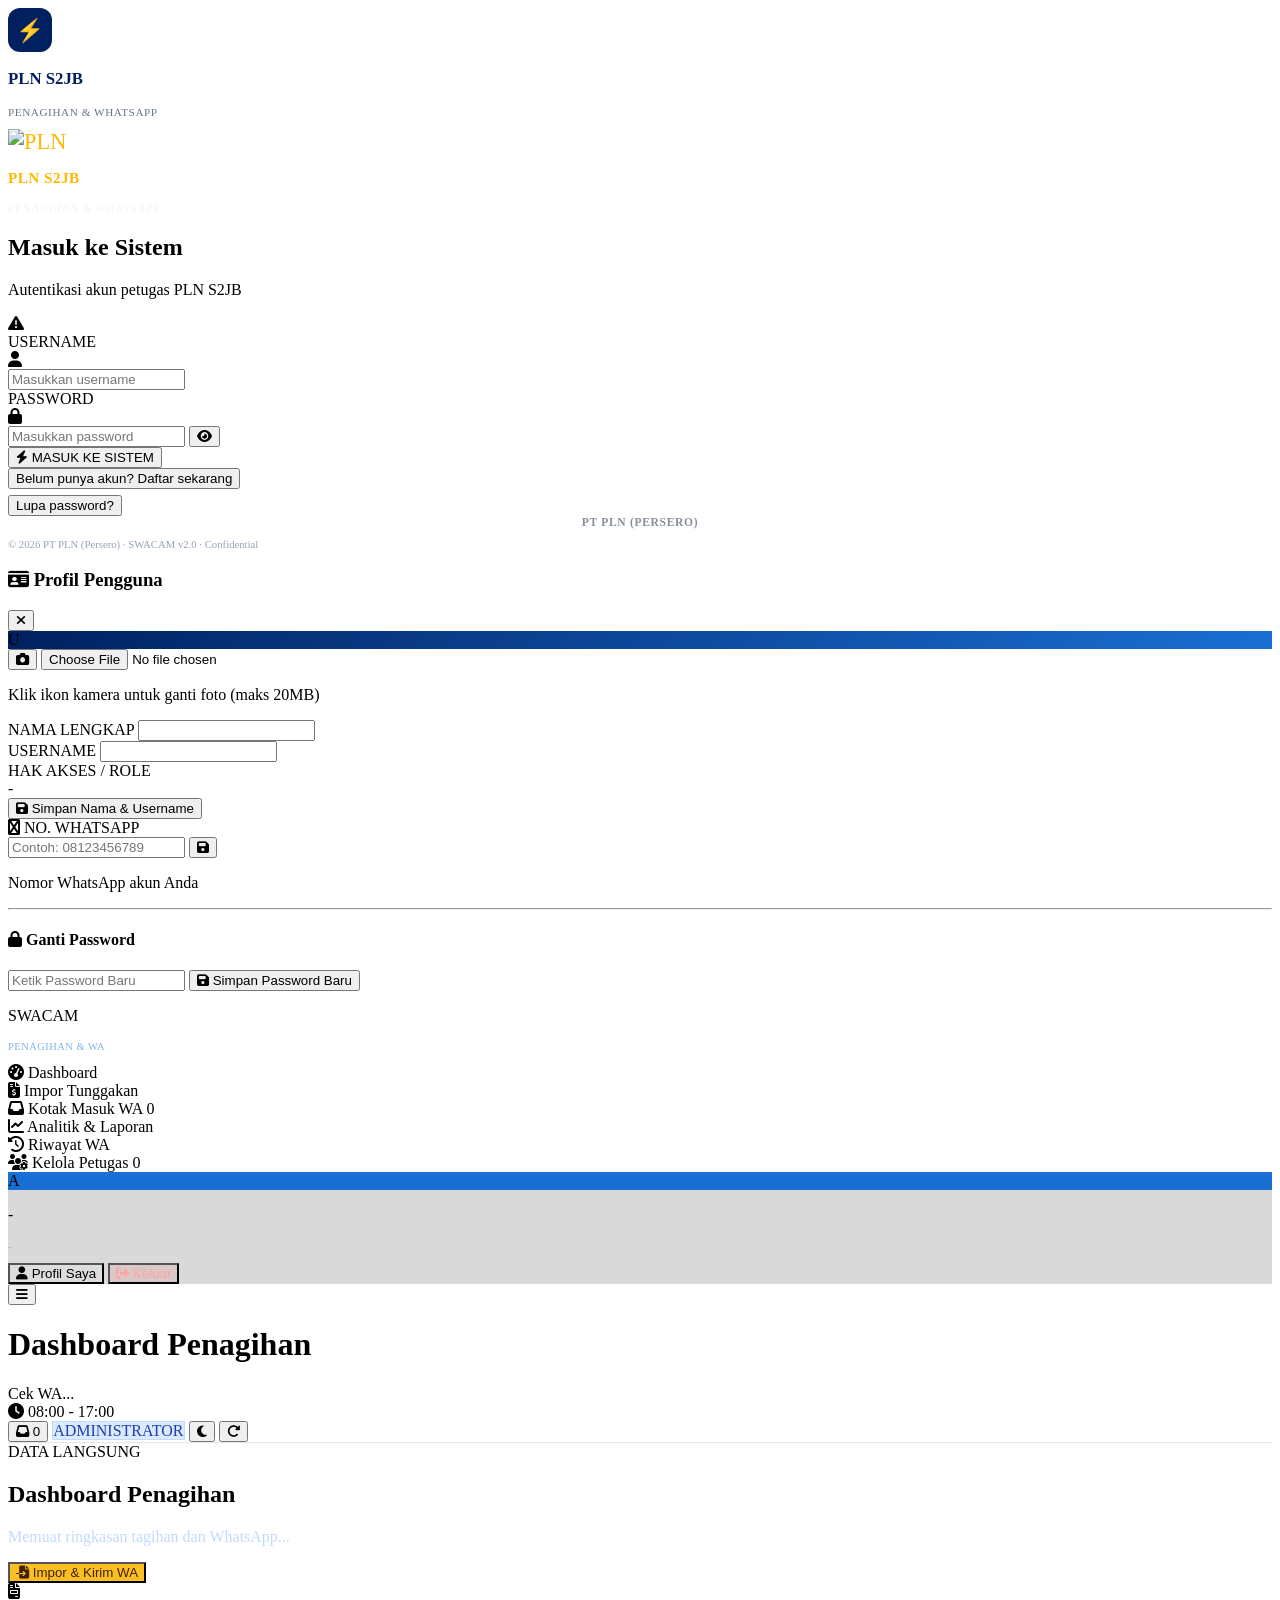
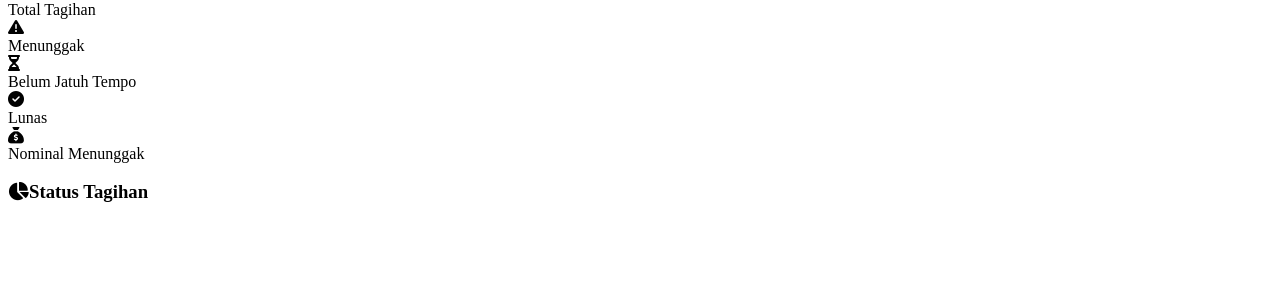
==== swacam-penagihan/static/index.html @ 761231ee "Add files via upload" ====
<!DOCTYPE html>
<html lang="id">
<head>
<meta charset="UTF-8">

<meta name="viewport" content="width=device-width, initial-scale=1.0">
<link href="https://fonts.googleapis.com/css2?family=Plus+Jakarta+Sans:wght@400;500;600;700;800&display=swap" rel="stylesheet">
<title>PLN S2JB - Penagihan &amp; WhatsApp</title>
<link rel="manifest" href="/static/manifest.json">
<meta name="theme-color" content="#05256a">
<meta name="apple-mobile-web-app-capable" content="yes">
<meta name="apple-mobile-web-app-status-bar-style" content="black-translucent">
<meta name="apple-mobile-web-app-title" content="S2JB Tagih">
<link rel="apple-touch-icon" href="/static/logo-pln.png">
<script src="https://cdn.tailwindcss.com"></script>
<link rel="stylesheet" href="https://cdnjs.cloudflare.com/ajax/libs/font-awesome/6.5.0/css/all.min.css">
<script src="https://cdn.jsdelivr.net/npm/chart.js"></script>
<link rel="stylesheet" href="/static/style.css?v=1791529002">
</head>
<body>

<style id="fast-auth-hide"></style>
<script>
  if (localStorage.getItem('swacam_token') || location.hash.startsWith('#sso=')) {
      document.getElementById('fast-auth-hide').innerHTML = '#login-modal { display: none !important; }';
  }
</script>


<!-- LOGIN MODAL (fullscreen) -->
<div id="login-modal">
  <div class="auth-wrap">

      <!-- Mobile logo -->
      <div class="flex md:hidden items-center gap-3 mb-8 justify-center">
        <div style="width:44px;height:44px;border-radius:12px;background:#002060;display:flex;align-items:center;justify-content:center;">
          <span style="font-size:1.4rem;">&#9889;</span>
        </div>
        <div>
          <p style="color:#002060;font-weight:800;font-size:1.05rem;">PLN S2JB</p>
          <p style="color:#64748b;font-size:.7rem;text-transform:uppercase;letter-spacing:.05em;">Penagihan &amp; WhatsApp</p>
        </div>
      </div>

      <!-- Form Card -->
      <div class="auth-card">

        <!-- PLN Watermark background (behind content) -->
        <div class="auth-watermark">
          <img src="/static/logo-pln.png" alt="" style="height:180px;filter:grayscale(1);" onerror="this.style.display='none'">
        </div>

        <!-- Header stripe (PLN navy + logo) -->
        <div class="auth-header">
          <div class="auth-logo-box">
            <img src="/static/logo-pln.png" alt="PLN" style="height:28px;" onerror="this.innerHTML='&#9889;';this.style.color='#FFB800';this.style.fontSize='1.4rem';">
          </div>
          <div>
            <p style="color:#FFB800;font-weight:800;font-size:.95rem;letter-spacing:.03em;line-height:1.1;">PLN S2JB</p>
            <p style="color:rgba(232, 231, 241, 0.5);font-size:.68rem;text-transform:uppercase;letter-spacing:.08em;">Penagihan &amp; WhatsApp </p>
          </div>
        </div>

        <!-- Form body: LOGIN -->
        <div id="login-body" class="auth-body">
        <h2 class="auth-title">Masuk ke Sistem</h2>
        <p class="auth-sub">Autentikasi akun petugas PLN S2JB</p>

        <div id="login-err" class="hidden err-box">
          <i class="fa fa-triangle-exclamation"></i>
          <span id="login-err-text"></span>
        </div>

        <div class="field">
          <label class="field-label">USERNAME</label>
          <div class="field-wrap">
            <div class="field-icon"><i class="fa fa-user"></i></div>
            <input id="lu" class="field-input" type="text" placeholder="Masukkan username"
              onkeydown="if(event.key==='Enter')document.getElementById('lp').focus()">
          </div>
        </div>

        <div class="field last">
          <label class="field-label">PASSWORD</label>
          <div class="field-wrap">
            <div class="field-icon"><i class="fa fa-lock"></i></div>
            <input id="lp" class="field-input has-eye" type="password" placeholder="Masukkan password"
              onkeydown="if(event.key==='Enter')doLogin()">
            <button type="button" class="eye-btn"
              onclick="const i=document.getElementById('lp');i.type=i.type==='password'?'text':'password';this.querySelector('i').className=i.type==='password'?'fa fa-eye':'fa fa-eye-slash';">
              <i class="fa fa-eye"></i>
            </button>
          </div>
        </div>

        <button onclick="doLogin()" id="login-btn" class="auth-btn">
          <i class="fa fa-bolt"></i>
          <span>MASUK KE SISTEM</span>
        </button>

        <div class="auth-link-wrap">
          <button type="button" onclick="toggleRegisterForm()" class="auth-link">Belum punya akun? Daftar sekarang</button>
          <div style="margin-top:6px;">
            <button type="button" onclick="toggleForgotForm()" class="auth-link muted">Lupa password?</button>
          </div>
        </div>
        </div><!-- /login-body -->

        <!-- Form body: FORGOT PASSWORD (Hidden) -->
        <div id="forgot-body" class="auth-body" style="display:none;">
          <h2 class="auth-title">Lupa Password</h2>
          <p class="auth-sub">Masukkan username &amp; nama lengkap sesuai akun Anda. Admin akan meninjau dan mereset password Anda.</p>

          <div id="forgot-err" class="hidden err-box">
            <i class="fa fa-triangle-exclamation"></i>
            <span id="forgot-err-text"></span>
          </div>

          <div class="field">
            <label class="field-label">USERNAME</label>
            <div class="field-wrap">
              <div class="field-icon"><i class="fa fa-user"></i></div>
              <input id="fp-user" class="field-input" type="text" placeholder="Masukkan username Anda">
            </div>
          </div>
          <div class="field last">
            <label class="field-label">NAMA LENGKAP</label>
            <div class="field-wrap">
              <div class="field-icon"><i class="fa fa-id-card"></i></div>
              <input id="fp-name" class="field-input" type="text" placeholder="Sesuai saat pendaftaran akun">
            </div>
          </div>
          <button onclick="doForgotPassword()" id="forgot-btn" class="auth-btn">
            <i class="fa fa-key"></i>
            <span>AJUKAN RESET PASSWORD</span>
          </button>
          <div class="auth-link-wrap">
            <button type="button" onclick="toggleForgotForm()" class="auth-link muted">&larr; Kembali ke halaman Login</button>
          </div>
        </div><!-- /forgot-body -->

        <!-- Form body: REGISTER (Hidden) -->
        <div id="register-body" class="auth-body" style="display:none;">
          <h2 class="auth-title">Daftar Akun Baru</h2>
          <p class="auth-sub">Buat akun petugas (memerlukan persetujuan Admin)</p>

          <div id="reg-err" class="hidden err-box">
            <i class="fa fa-triangle-exclamation"></i>
            <span id="reg-err-text"></span>
          </div>

          <div class="field">
            <label class="field-label">NAMA LENGKAP</label>
            <div class="field-wrap">
              <div class="field-icon"><i class="fa fa-id-card"></i></div>
              <input id="ru-name" class="field-input" type="text" placeholder="Masukkan nama lengkap">
            </div>
          </div>
          <div class="field">
            <label class="field-label">NO. WHATSAPP</label>
            <div class="field-wrap">
              <div class="field-icon"><i class="fa fa-whatsapp"></i></div>
              <input id="ru-phone" class="field-input" type="text" placeholder="Misal: 08123456789">
            </div>
          </div>
          <div class="field">
            <label class="field-label">USERNAME</label>
            <div class="field-wrap">
              <div class="field-icon"><i class="fa fa-user"></i></div>
              <input id="ru-user" class="field-input" type="text" placeholder="Buat username">
            </div>
          </div>
          <div class="field last">
            <label class="field-label">PASSWORD</label>
            <div class="field-wrap">
              <div class="field-icon"><i class="fa fa-lock"></i></div>
              <input id="ru-pass" class="field-input" type="password" placeholder="Buat password">
            </div>
          </div>
          <button onclick="doRegister()" id="reg-btn" class="auth-btn">
            <i class="fa fa-user-plus"></i>
            <span>DAFTARKAN AKUN</span>
          </button>
          <div class="auth-link-wrap">
            <button type="button" onclick="toggleRegisterForm()" class="auth-link muted">&larr; Kembali ke halaman Login</button>
          </div>
        </div><!-- /register-body -->
      </div><!-- /auth-card -->

      <!-- Footer with PLN watermark -->
      <div class="auth-footer">
        <div style="display:flex;align-items:center;justify-content:center;gap:10px;margin-bottom:8px;opacity:0.65;">
          <img src="/static/logo-pln.png" alt="PLN" style="height:22px;filter:grayscale(1);" onerror="this.style.display='none'">
          <span style="font-size:.72rem;font-weight:700;color:#475569;letter-spacing:.06em;">PT PLN (PERSERO)</span>
        </div>
        <p style="color:#94a3b8;font-size:.67rem;">&copy; 2026 PT PLN (Persero) &middot; SWACAM v2.0 &middot; Confidential</p>
      </div>
  </div><!-- /auth-wrap -->
</div><!-- /login-modal -->

<!-- PROFILE MODAL -->
<div id="profile-modal" class="fixed inset-0 z-[60] hidden flex items-center justify-center bg-slate-900/50 backdrop-blur-sm p-4">
  <div class="bg-white rounded-2xl w-full max-w-sm shadow-xl overflow-hidden relative transform transition-all">
    <div class="px-6 py-4 border-b border-slate-100 flex items-center justify-between bg-slate-50">
      <h3 class="font-bold text-slate-800"><i class="fa fa-id-card text-blue-500 mr-2"></i> Profil Pengguna</h3>
      <button onclick="document.getElementById('profile-modal').classList.add('hidden')" class="text-slate-400 hover:text-rose-500"><i class="fa fa-times"></i></button>
    </div>
    <div class="p-6">
      <div class="flex justify-center mb-2">
        <div class="relative">
          <div id="prof-av" class="w-20 h-20 rounded-full flex items-center justify-center text-white text-3xl font-bold shadow-md bg-cover bg-center" style="background:linear-gradient(135deg,#002060,#1a6fd4)">U</div>
          <button onclick="document.getElementById('prof-photo-input').click()" class="absolute -bottom-1 -right-1 w-7 h-7 rounded-full bg-white border border-slate-200 shadow flex items-center justify-center text-slate-500 hover:text-blue-600" title="Ganti foto">
            <i class="fa fa-camera text-xs"></i>
          </button>
          <input type="file" id="prof-photo-input" accept=".jpg,.jpeg,.png,.webp" class="hidden" onchange="uploadPhoto(this)">
        </div>
      </div>
      <p class="text-center text-[10px] text-slate-400 mb-4">Klik ikon kamera untuk ganti foto (maks 20MB)</p>
      <div class="space-y-4">
        <div>
          <label class="block text-[10px] font-bold text-slate-400 mb-1">NAMA LENGKAP</label>
          <input type="text" id="prof-name" class="w-full text-sm font-semibold text-slate-700 p-2.5 border border-slate-200 rounded-lg focus:border-blue-500 outline-none">
        </div>
        <div>
          <label class="block text-[10px] font-bold text-slate-400 mb-1">USERNAME</label>
          <input type="text" id="prof-user" class="w-full text-sm font-semibold text-slate-700 p-2.5 border border-slate-200 rounded-lg focus:border-blue-500 outline-none" title="Username untuk login">
        </div>
        <div>
          <label class="block text-[10px] font-bold text-slate-400 mb-1">HAK AKSES / ROLE</label>
          <div id="prof-role" class="inline-block px-3 py-1 bg-blue-50 text-blue-600 text-xs font-bold rounded-full uppercase">-</div>
        </div>
        <button type="button" onclick="saveBasicProfile()" class="w-full bg-slate-800 hover:bg-slate-900 text-white font-bold py-2 rounded-lg text-sm transition mb-2"><i class="fa fa-save mr-2"></i> Simpan Nama & Username</button>

        <div class="pt-2 border-t border-slate-100">
          <label class="block text-[10px] font-bold text-slate-400 mb-1"><i class="fa fa-whatsapp text-green-500 mr-1"></i> NO. WHATSAPP</label>
          <div class="flex gap-2">
            <input type="text" id="prof-phone" placeholder="Contoh: 08123456789" class="flex-1 text-sm p-2.5 border border-slate-200 rounded-lg focus:border-green-500 outline-none">
            <button onclick="savePhone()" class="bg-green-500 hover:bg-green-600 text-white font-bold px-3 py-2 rounded-lg text-sm transition"><i class="fa fa-save"></i></button>
          </div>
          <p class="text-[10px] text-slate-400 mt-1">Nomor WhatsApp akun Anda</p>
        </div>
      </div>
      <hr class="my-5 border-slate-100">
      <h4 class="text-xs font-bold text-slate-800 mb-3"><i class="fa fa-lock text-slate-400 mr-1"></i> Ganti Password</h4>
      <div class="space-y-3">
        <input type="password" id="prof-pass" placeholder="Ketik Password Baru" class="w-full text-sm p-2.5 border border-slate-200 rounded-lg focus:border-blue-500 outline-none">
        <button onclick="saveProfile()" class="w-full bg-blue-600 hover:bg-blue-700 text-white font-bold py-2.5 rounded-lg text-sm transition"><i class="fa fa-save mr-2"></i> Simpan Password Baru</button>
      </div>
    </div>
  </div>
</div>


<div id="mob-overlay" onclick="closeSB()"></div>

<div class="flex" style="height: 100vh; overflow: hidden;">

<!-- SIDEBAR -->
<nav id="sidebar" class="flex flex-col h-screen overflow-y-auto">
  <div class="p-5 flex items-center gap-3" style="border-bottom: 1px solid rgba(255,255,255,.05)">
    <img src="/static/logo-pln.png" alt="Logo" class="h-9 bg-white p-1 rounded" onerror="this.style.display='none'">
    <div>
      <p class="text-white font-bold text-base leading-tight">SWACAM</p>
      <p style="color:#7fb3e8; font-size:.65rem; text-transform:uppercase; letter-spacing:.05em">Penagihan &amp; WA</p>
    </div>
  </div>
  <div class="flex-1 py-4">
    <div class="nav-item active" onclick="showPage('page-dash', this)"><i class="fa fa-gauge-high text-sky-300"></i> Dashboard</div>
    <div class="nav-item" onclick="showPage('page-tunggakan', this)"><i class="fa fa-file-invoice-dollar text-amber-400"></i> Impor Tunggakan</div>
    <div class="nav-item" onclick="showPage('page-inbox', this)"><i class="fa fa-inbox text-purple-400"></i> Kotak Masuk WA <span id="sb-inbox-badge" class="hidden ml-auto text-[10px] font-bold px-1.5 py-0.5 rounded-full bg-rose-500 text-white">0</span></div>
    <div class="nav-item admin-only hidden" onclick="showPage('page-analitik', this)"><i class="fa fa-chart-line text-sky-400"></i> Analitik &amp; Laporan</div>
    <div class="nav-item admin-only hidden" onclick="showPage('page-riwayat', this)"><i class="fa fa-clock-rotate-left text-emerald-400"></i> Riwayat WA</div>
    <div class="nav-item admin-only hidden" onclick="showPage('page-users', this)"><i class="fa fa-users-gear text-orange-400"></i> Kelola Petugas <span id="sb-users-badge" class="hidden ml-auto text-[10px] font-bold px-1.5 py-0.5 rounded-full bg-amber-500 text-white">0</span></div>
  </div>
  <div class="p-5" style="background: rgba(0,0,0,.15)">
    <div class="flex items-center gap-3 mb-4 cursor-pointer hover:opacity-80 transition" onclick="openProfile()" title="Lihat Profil">
      <div id="sb-av" class="w-9 h-9 rounded-full flex items-center justify-center text-white text-sm font-bold" style="background:#1a6fd4">A</div>
      <div class="flex-1 min-w-0">
        <p id="sb-name" class="text-white text-sm font-semibold truncate">-</p>
        <p id="sb-role" style="color:#7fb3e8; font-size:.7rem; text-transform:uppercase">-</p>
      </div>
    </div>
    <button onclick="openProfile()" class="w-full text-sm rounded-xl py-2 px-3 flex items-center justify-center gap-2 transition font-medium mb-2 text-white hover:text-blue-200" style="background:rgba(255,255,255,.1)" onmouseover="this.style.background='rgba(255,255,255,.2)'" onmouseout="this.style.background='rgba(255,255,255,.1)'">
      <i class="fa fa-user"></i> Profil Saya
    </button>
    <button onclick="doLogout()" class="w-full text-sm rounded-xl py-2 px-3 flex items-center justify-center gap-2 transition font-medium" style="color:#fca5a5; background:rgba(220,38,38,.1)" onmouseover="this.style.background='rgba(220,38,38,.2)'" onmouseout="this.style.background='rgba(220,38,38,.1)'">
      <i class="fa fa-right-from-bracket"></i> Keluar
    </button>
  </div>
</nav>

<!-- MAIN CONTENT -->
<div id="main-content" class="flex-1 flex flex-col overflow-hidden" style="margin-left:0">
  
  <!-- TOPBAR -->
  <header class="bg-white px-6 py-4 flex items-center gap-3 z-40" style="border-bottom: 1px solid #e2e8f0; box-shadow: 0 1px 2px rgba(0,0,0,.02)">
    <button onclick="toggleSB()" class="text-slate-500 hover:text-blue-600 md:hidden text-xl"><i class="fa fa-bars"></i></button>
    <h1 id="pg-title" class="text-lg font-bold text-slate-800 flex-1">Dashboard Penagihan</h1>

    <!-- Fonnte WA Status Widget -->
    <div id="tb-fonnte-status" class="hidden sm:flex items-center gap-2 px-3 py-1 rounded-full text-xs font-semibold border border-slate-200 bg-slate-50 hover:bg-slate-100 cursor-pointer transition" onclick="checkDeviceStatus(true)" title="Status koneksi WhatsApp Fonnte (klik untuk refresh)">
      <span id="tb-fonnte-dot" class="w-2 h-2 rounded-full bg-slate-400"></span>
      <span id="tb-fonnte-text" class="text-slate-600">Cek WA...</span>
    </div>

    <!-- Jam Operasional Widget -->
    <div id="tb-jam-status" class="hidden md:flex items-center gap-1.5 text-xs text-slate-600 font-semibold px-3 py-1 bg-slate-50 border border-slate-200 rounded-full cursor-pointer hover:bg-slate-100 transition" onclick="openJamOperasionalModal()" title="Jam operasional pengiriman WA (klik untuk atur)">
      <i class="fa fa-clock text-blue-500"></i>
      <span id="tb-jam-text">08:00 - 17:00</span>
    </div>

    <!-- Inbox Button -->
    <button onclick="showPage('page-inbox')" class="relative text-slate-500 hover:text-purple-600 transition bg-slate-50 hover:bg-purple-50 w-8 h-8 rounded-full flex items-center justify-center border border-slate-200" title="Kotak Masuk Balasan Pelanggan">
      <i class="fa fa-inbox text-sm"></i>
      <span id="tb-inbox-badge" class="hidden absolute -top-1 -right-1 min-w-[16px] h-4 px-1 rounded-full bg-rose-500 text-white text-[9px] font-bold flex items-center justify-center">0</span>
    </button>

    <span id="role-badge" class="hidden text-xs font-bold px-3 py-1 rounded-full" style="background:#dbeafe; color:#1e40af; border:1px solid #bfdbfe">ADMINISTRATOR</span>
    <button id="dark-toggle" onclick="toggleDark()" class="text-slate-400 hover:text-blue-600 transition bg-slate-50 hover:bg-blue-50 w-8 h-8 rounded-full flex items-center justify-center border border-slate-200" title="Dark Mode"><i class="fa fa-moon" id="dark-icon"></i></button>
    <button onclick="doRefresh(this)" class="text-slate-400 hover:text-blue-600 transition bg-slate-50 hover:bg-blue-50 w-8 h-8 rounded-full flex items-center justify-center border border-slate-200" title="Refresh Data"><i class="fa fa-rotate-right"></i></button>
  </header>

  <!-- CONTENT WRAPPER -->
  <div class="flex-1 overflow-y-auto p-6 relative">

    <!-- PAGE: DASHBOARD PENAGIHAN -->
    <section id="page-dash" class="page active space-y-6">
      <div class="db-hero">
        <div class="orb o1"></div><div class="orb o2"></div><div class="orb o3"></div>
        <div class="relative z-10 flex flex-wrap items-center justify-between gap-4">
          <div>
            <span class="db-live"><i></i> DATA LANGSUNG</span>
            <h2 class="text-2xl font-extrabold tracking-tight mt-3" id="db-hello">Dashboard Penagihan</h2>
            <p class="text-sm mt-1" style="color:#bfdbfe" id="db-sub">Memuat ringkasan tagihan dan WhatsApp...</p>
          </div>
          <div class="flex gap-2">
            <button class="btn-p" style="background:#fbbf24;color:#422006" onclick="showPage('page-tunggakan')"><i class="fa fa-file-import"></i> Impor &amp; Kirim WA</button>
          </div>
        </div>
      </div>
      <div class="grid grid-cols-2 lg:grid-cols-5 gap-4">
      <div class="db-kpi" style="--i:0;--c:#1a6fd4;--bg:#eff6ff"><div class="flex items-center justify-between"><div class="ic"><i class="fa fa-file-invoice"></i></div></div><div class="n" id="k-total"><div class="db-skel"></div></div><div class="l">Total Tagihan</div></div>
      <div class="db-kpi" style="--i:1;--c:#e11d48;--bg:#fff1f2"><div class="flex items-center justify-between"><div class="ic"><i class="fa fa-triangle-exclamation"></i></div></div><div class="n" id="k-tunggak"><div class="db-skel"></div></div><div class="l">Menunggak</div></div>
      <div class="db-kpi" style="--i:2;--c:#d97706;--bg:#fffbeb"><div class="flex items-center justify-between"><div class="ic"><i class="fa fa-hourglass-half"></i></div></div><div class="n" id="k-belum"><div class="db-skel"></div></div><div class="l">Belum Jatuh Tempo</div></div>
      <div class="db-kpi" style="--i:3;--c:#059669;--bg:#ecfdf5"><div class="flex items-center justify-between"><div class="ic"><i class="fa fa-circle-check"></i></div></div><div class="n" id="k-lunas"><div class="db-skel"></div></div><div class="l">Lunas</div></div>
      <div class="db-kpi" style="--i:4;--c:#7c3aed;--bg:#f5f3ff"><div class="flex items-center justify-between"><div class="ic"><i class="fa fa-sack-dollar"></i></div></div><div class="n" id="k-nominal"><div class="db-skel"></div></div><div class="l">Nominal Menunggak</div></div>
      </div>
      <div class="grid grid-cols-1 lg:grid-cols-3 gap-5">
        <div class="db-card" style="--i:5"><h3><i class="fa fa-chart-pie text-sky-500 mr-2"></i>Status Tagihan</h3><div style="height:230px"><canvas id="db-donut"></canvas></div></div>
        <div class="db-card lg:col-span-2" style="--i:6"><h3><i class="fa fa-chart-column text-violet-500 mr-2"></i>Nominal per Periode (Rp)</h3><div style="height:230px"><canvas id="db-bar"></canvas></div></div>
      </div>
      <div class="grid grid-cols-1 lg:grid-cols-3 gap-5">
        <div class="db-card" style="--i:7"><h3><i class="fa fa-paper-plane text-emerald-500 mr-2"></i>Jangkauan WhatsApp</h3>
          <div class="flex items-center gap-5">
            <svg class="db-ring" width="120" height="120" viewBox="0 0 120 120"><circle cx="60" cy="60" r="50" fill="none" stroke="#e2e8f0" stroke-width="12"/><circle id="db-ring-v" class="v" cx="60" cy="60" r="50" fill="none" stroke="#10b981" stroke-width="12" transform="rotate(-90 60 60)" style="--len:314;--off:314"/><text id="db-ring-t" x="60" y="66" text-anchor="middle" font-size="22" font-weight="800" fill="#059669">0%</text></svg>
            <div class="text-xs text-slate-500 space-y-1.5" id="db-wa-det">-</div>
          </div>
          <p class="text-[11px] text-slate-400 mt-3">Persentase tagihan menunggak yang sudah pernah dikirimi WA.</p>
        </div>
        <div class="db-card lg:col-span-2" style="--i:8"><h3><i class="fa fa-clock-rotate-left text-amber-500 mr-2"></i>Pelanggan Menunggak Terlama</h3><div id="db-top"><div class="db-skel" style="width:100%"></div></div></div>
      </div>
    </section>

    <!-- PAGE: TAGIHAN MENUNGGAK (Admin Only) -->
    <section id="page-tunggakan" class="page space-y-6">
      <div class="tg-hero">
        <div class="relative z-10">
          <h2 class="text-xl font-extrabold tracking-tight"><i class="fa fa-file-invoice-dollar mr-2 text-amber-300"></i>Impor Tunggakan &amp; Kirim WhatsApp</h2>
          <p class="text-xs text-blue-100 mt-1.5 max-w-xl leading-relaxed">Unggah laporan pelanggan, periksa seluruh datanya, lalu kirim pengingat WhatsApp ke pelanggan yang menunggak.</p>
        </div>
        <div class="relative z-10 flex flex-wrap gap-2">
          <a href="/api/tunggakan/template" onclick="tgUnduhTemplate(event)" class="tg-hero-btn"><i class="fa fa-download"></i>Unduh template</a>
          <button type="button" onclick="tgSyncMeter()" class="tg-hero-btn" title="Tarik data tagihan langsung dari database Catat Meter"><i class="fa fa-rotate"></i>Tarik dari Catat Meter</button>
          <button type="button" onclick="tgEksporCsv()" class="tg-hero-btn"><i class="fa fa-file-csv"></i>Ekspor tampilan</button>
          <button type="button" onclick="loadTunggakan(true)" class="tg-hero-btn" title="Muat ulang data"><i class="fa fa-rotate"></i></button>
        </div>
      </div>

      <div id="tg-notice" class="hidden bg-sky-50 border border-sky-200 text-sky-800 text-sm rounded-xl px-4 py-3 flex items-start gap-3"><i class="fa fa-bell mt-0.5"></i><div id="tg-notice-txt" class="flex-1"></div></div>
      <div id="tg-warn-token" class="hidden bg-rose-50 border border-rose-200 text-rose-700 text-xs rounded-xl px-4 py-3"><i class="fa fa-triangle-exclamation mr-2"></i>FONNTE_TOKEN belum diisi di file <b>.env</b>. Pesan WA belum bisa dikirim.</div>

      <!-- Upload -->
      <div class="tg-card">
        <p class="tg-card-t mb-4"><span class="tg-step">1</span>Impor laporan pelanggan <span class="font-normal text-slate-400 text-xs ml-1">Excel / CSV, format kolom bebas</span></p>
        <label id="tg-drop" class="tg-drop" for="tg-file">
          <span class="tg-drop-ic"><i class="fa fa-cloud-arrow-up"></i></span>
          <span class="flex-1 min-w-0">
            <b id="tg-drop-t" class="block text-sm text-slate-700 truncate">Tarik file ke sini, atau klik untuk memilih</b>
            <span id="tg-drop-s" class="text-[11px] text-slate-400">.xlsx, .xlsm, atau .csv · maksimal 5 MB</span>
          </span>
          <span class="tg-drop-btn">Pilih file</span>
          <input id="tg-file" type="file" accept=".xlsx,.xlsm,.csv" class="hidden" onchange="tgFilePicked()">
        </label>
        <div class="flex flex-wrap items-end gap-4 mt-4">
          <div>
            <label class="block text-[11px] font-bold text-slate-500 mb-1">Batas tanggal bayar</label>
            <div class="tg-stepper"><button type="button" onclick="tgStep(-1)" aria-label="Kurangi">−</button><input id="tg-batas" type="number" min="1" max="31" value="20"><button type="button" onclick="tgStep(1)" aria-label="Tambah">+</button></div>
          </div>
          <label class="tg-opt" title="Hanya bulan yang ada di file ini yang diganti. Bulan lain tidak disentuh.">
            <input type="checkbox" id="tg-ganti"><span><b>Ganti data bulan ini</b><small>hapus yang tidak ada di file baru</small></span>
          </label>
          <button id="tg-btn-upload" onclick="tgUpload()" class="btn-p"><i class="fa fa-cloud-arrow-up"></i> Upload &amp; Baca</button>
          <button type="button" onclick="document.getElementById('tg-help').classList.toggle('hidden')" class="text-xs font-bold text-blue-600 hover:underline ml-auto"><i class="fa fa-circle-question mr-1"></i>Cara kerja</button>
        </div>
        <p id="tg-help" class="hidden text-[11px] text-slate-500 mt-3 leading-relaxed bg-slate-50 rounded-lg p-3">Sistem mengenali kolom dari judul. Bila <b>belum lunas</b> dan hari ini <b>sudah lewat tanggal batas</b> (default 20), pesan WA bisa dikirim; bila <b>belum</b> lewat tanggal batas, sistem hanya menampilkan pemberitahuan. Seluruh isi file ikut ditampilkan (termasuk yang sudah lunas). <b>Data lama tidak dihapus</b>: pelanggan yang sama (IDPEL + periode) diperbarui, yang baru ditambahkan. Data disimpan <b>per bulan</b> sesuai kolom Periode di file (upload bulan Agustus tersimpan sebagai "Data Agustus 2026"). Centang <b>Ganti data bulan ini</b> bila ingin data lama pada bulan yang sama yang tidak ada di file baru dihapus; bulan lain tidak disentuh. Riwayat WA yang sudah terkirim selalu tersimpan.</p>
        <div id="tg-summary" class="hidden mt-4"></div>
      </div>

      <!-- Template pesan -->
      <div class="bg-white rounded-2xl border border-slate-200 shadow-sm p-5">
        <div class="flex items-center justify-between cursor-pointer" onclick="document.getElementById('tg-tpl-box').classList.toggle('hidden')">
          <p class="text-sm font-bold text-slate-700">2. Isi pesan WhatsApp <span class="text-[11px] font-normal text-slate-400">(klik untuk lihat / ubah)</span></p>
          <div class="flex items-center gap-3">
            <select id="tg-tpl-pilih" onclick="event.stopPropagation()" onchange="tgGantiTemplate()" class="hidden text-xs font-semibold border border-slate-200 rounded-lg px-3 py-2 bg-white max-w-[260px]" title="Pilih template pesan"></select>
            <i class="fa fa-chevron-down text-slate-400 text-xs"></i>
          </div>
        </div>
        <div id="tg-tpl-box" class="hidden mt-3">
          <div id="tg-tpl-auto" class="hidden text-xs text-slate-600 bg-emerald-50 border border-emerald-100 rounded-xl p-4 leading-relaxed"></div>
          <textarea id="tg-template" rows="14" class="w-full text-sm border border-slate-200 rounded-lg p-3 font-mono"></textarea>
          <div class="flex flex-wrap items-center gap-2 mt-2">
            <span class="text-[11px] text-slate-500">Kata kunci:</span>
            <span id="tg-ph" class="text-[11px] text-blue-600 font-mono"></span>
            <button id="tg-tpl-simpan" onclick="tgSimpanTemplate()" class="hidden ml-auto text-xs font-bold text-emerald-600 hover:underline"><i class="fa fa-floppy-disk mr-1"></i>Simpan ke template ini</button>
            <button onclick="tgResetTemplate()" class="text-xs font-bold text-slate-500 hover:text-blue-600"><i class="fa fa-rotate-left mr-1"></i>Kembalikan pesan awal</button>
          </div>
        </div>
      </div>

      <!-- Pilih bulan data (sesuai kolom Periode pada file yang diupload) -->
      <div id="tg-periode" class="tg-per-bar"></div>

      <!-- Ringkasan (klik untuk menyaring tabel) -->
      <div id="tg-stats" class="tg-stats"></div>

      <!-- Daftar -->
      <div id="tg-table-card" class="tg-card !p-0 overflow-hidden">
        <div class="p-5 pb-3 flex flex-wrap items-center gap-3">
          <p class="tg-card-t mr-auto"><span class="tg-step">3</span><span id="tg-judul">Data pelanggan</span> <span id="tg-count" class="tg-pill">0</span>
            <button id="tg-filter-info" type="button" onclick="tgSetKat('')" class="hidden tg-chip-x" title="Hapus saringan"></button></p>
          <div class="tg-search"><i class="fa fa-magnifying-glass"></i><input id="tg-search" oninput="tgPage=1;tgRender()" placeholder="Cari IDPEL / nama / nomor..."></div>
          <select id="tg-filter" onchange="tgPage=1;tgRender()" class="tg-sel">
            <option value="">Semua status WA</option><option value="BELUM">Belum dikirim</option>
            <option value="TERKIRIM">Terkirim</option><option value="GAGAL">Gagal</option>
          </select>
          <select id="tg-per" onchange="tgPer=+this.value;tgPage=1;tgRender()" class="tg-sel" title="Baris per halaman">
            <option value="10">10 / hal</option><option value="25" selected>25 / hal</option><option value="50">50 / hal</option><option value="100">100 / hal</option>
          </select>
          <button id="tg-btn-bulk" onclick="tgKirimTerpilih()" class="btn-p" style="background:#16a34a"><i class="fa-brands fa-whatsapp"></i> <span>Kirim WA ke Terpilih (<span id="tg-sel">0</span>)</span></button>
          <button id="tg-btn-lunas" onclick="tgHapusLunas()" class="hidden text-xs font-bold text-slate-500 hover:text-rose-600"><i class="fa fa-broom mr-1"></i>Hapus yang lunas</button>
          <button onclick="tgHapusSemua()" class="text-xs font-bold text-rose-600 hover:underline"><i class="fa fa-trash mr-1"></i>Kosongkan semua bulan</button>
        </div>
        <div id="tg-bulk" class="hidden tg-bulk">
          <span><b id="tg-bulk-n">0</b> data dipilih</span>
          <span id="tg-bulk-info" class="text-[11px] opacity-80"></span>
          <span class="ml-auto flex flex-wrap gap-2">
            <button type="button" onclick="tgKirimTerpilih()" class="sh-btn wa"><i class="fa-brands fa-whatsapp"></i> Kirim WA</button>
            <button type="button" onclick="tgHapusTerpilih()" class="sh-btn del-solid"><i class="fa fa-trash"></i> Hapus terpilih</button>
            <button type="button" onclick="tgPilih.clear();tgRender()" class="sh-btn">Batal pilih</button>
          </span>
        </div>
        <div id="tg-progress" class="hidden px-5 py-3 bg-emerald-50 text-emerald-700 text-xs font-bold flex items-center gap-3">
          <span id="tg-progress-txt"></span>
          <button onclick="tgBatalAntrean()" class="ml-auto text-rose-600 underline">Hentikan antrean</button>
        </div>
        <div class="overflow-x-auto">
          <table class="data-table tg-table">
            <thead><tr>
              <th style="width:36px"><input type="checkbox" id="tg-all" onchange="tgPilihSemua(this.checked)" title="Pilih semua data pada tampilan ini"></th>
              <th class="tg-th" onclick="tgSort('id_pelanggan')">IDPEL<i class="fa fa-sort" data-k="id_pelanggan"></i></th>
              <th class="tg-th" onclick="tgSort('nama')">Nama<i class="fa fa-sort" data-k="nama"></i></th>
              <th class="tg-th" onclick="tgSort('no_hp')">No. WA<i class="fa fa-sort" data-k="no_hp"></i></th>
              <th class="tg-th" onclick="tgSort('periode')">Periode<i class="fa fa-sort" data-k="periode"></i></th>
              <th class="tg-th" onclick="tgSort('nominal')">Tagihan<i class="fa fa-sort" data-k="nominal"></i></th>
              <th class="tg-th" onclick="tgSort('jatuh_tempo')">Jatuh tempo<i class="fa fa-sort" data-k="jatuh_tempo"></i></th>
              <th class="tg-th" onclick="tgSort('hari')">Terlambat<i class="fa fa-sort" data-k="hari"></i></th>
              <th class="tg-th" onclick="tgSort('kategori')">Pembayaran<i class="fa fa-sort" data-k="kategori"></i></th>
              <th class="tg-th" onclick="tgSort('wa_status')">Status WA<i class="fa fa-sort" data-k="wa_status"></i></th>
              <th class="text-center">Aksi</th>
            </tr></thead>
            <tbody id="tg-body"><tr><td colspan="11" class="text-center py-10 text-slate-400">Belum ada data. Upload file Excel terlebih dahulu.</td></tr></tbody>
          </table>
        </div>
        <div id="tg-pager" class="tg-pager"></div>
      </div>
    </section>

    <!-- PAGE: RIWAYAT PESAN WA (Admin Only) -->
    <section id="page-analitik" class="page space-y-6">
      <div class="tg-hero">
        <div class="relative z-10">
          <h2 class="text-xl font-extrabold tracking-tight"><i class="fa fa-chart-line mr-2 text-sky-300"></i>Analitik &amp; Laporan Penagihan</h2>
          <p class="text-xs text-blue-100 mt-1.5 max-w-xl leading-relaxed">Pantau tren tunggakan per bulan, tingkat baca dan balasan WhatsApp, serta template mana yang paling efektif. Unduh sebagai laporan untuk atasan.</p>
        </div>
        <div class="relative z-10 flex flex-wrap gap-2">
          <button type="button" onclick="anUnduh('excel')" class="tg-hero-btn"><i class="fa fa-file-excel"></i>Laporan Excel</button>
          <button type="button" onclick="anUnduh('pdf')" class="tg-hero-btn"><i class="fa fa-file-pdf"></i>Laporan PDF</button>
          <button type="button" onclick="loadAnalitik()" class="tg-hero-btn" title="Muat ulang"><i class="fa fa-rotate"></i></button>
        </div>
      </div>

      <div id="an-empty" class="hidden tg-card text-center py-12 text-slate-400">
        <i class="fa fa-chart-simple text-3xl mb-3 opacity-40"></i>
        <p class="font-bold text-slate-500">Belum ada data untuk dianalisis</p>
        <p class="text-xs mt-1">Upload file tunggakan di menu <b>Impor Tunggakan</b> terlebih dahulu.</p>
      </div>

      <div id="an-body" class="space-y-6">
        <div id="an-chips" class="tg-per-bar"></div>
        <div id="an-kpi" class="tg-stats"></div>

        <div class="grid lg:grid-cols-2 gap-6">
          <div id="an-sec-trend" class="tg-card">
            <p class="tg-card-t mb-1"><i class="fa fa-arrow-trend-up text-amber-500"></i>Tren tunggakan &amp; pelunasan</p>
            <p class="text-[11px] text-slate-400 mb-3">Batang: nominal belum lunas (juta Rp). Garis: % pelanggan lunas. Klik titik untuk memilih bulan.</p>
            <div style="height:260px"><canvas id="an-c-trend"></canvas></div>
          </div>
          <div id="an-sec-wa" class="tg-card">
            <p class="tg-card-t mb-1"><i class="fa-brands fa-whatsapp text-emerald-500"></i>Jangkauan pesan WhatsApp</p>
            <p class="text-[11px] text-slate-400 mb-3">Batang: pesan terkirim. Garis: % dibalas.</p>
            <div style="height:260px"><canvas id="an-c-wa"></canvas></div>
            <p id="an-wa-note" class="hidden text-[11px] text-amber-700 bg-amber-50 border border-amber-200 rounded-lg px-3 py-2 mt-3"><i class="fa fa-triangle-exclamation mr-1"></i>Persentase dibalas belum terisi karena webhook Fonnte belum aktif. Pasang webhook (lihat README) agar status Diterima dan Balasan tercatat.</p>
          </div>
        </div>

        <div id="an-sec-bulan" class="tg-card !p-0 overflow-hidden">
          <div class="p-5 pb-3"><p class="tg-card-t"><i class="fa fa-table-columns text-blue-500"></i>Perbandingan antarbulan <span class="text-xs font-normal text-slate-400">klik baris untuk memilih bulan</span></p></div>
          <div class="overflow-x-auto"><table class="data-table tg-table">
            <thead><tr><th>Periode</th><th class="text-right">Pelanggan</th><th class="text-right">Lunas</th><th class="text-right">Menunggak</th><th class="text-right">Nominal belum lunas</th><th>% Lunas</th><th class="text-right">WA terkirim</th><th class="text-right">% Dibalas</th></tr></thead>
            <tbody id="an-tb-bulan"></tbody>
          </table></div>
        </div>

        <div id="an-sec-tpl" class="tg-card !p-0 overflow-hidden">
          <div class="p-5 pb-3"><p class="tg-card-t"><i class="fa fa-trophy text-amber-500"></i>Efektivitas template WhatsApp</p>
            <p class="text-[11px] text-slate-400 mt-1">Konversi = pelanggan yang lunas setelah menerima template itu (template terakhir sebelum lunas).</p></div>
          <div class="overflow-x-auto"><table class="data-table tg-table">
            <thead><tr><th>Template</th><th class="text-right">Pesan</th><th class="text-right">Pelanggan</th><th class="text-right">% Dibalas</th><th class="text-right">Lunas setelahnya</th><th style="min-width:190px">Konversi</th><th class="text-right">Rata-rata ke lunas</th></tr></thead>
            <tbody id="an-tb-tpl"></tbody>
          </table></div>
          <p id="an-tpl-note" class="px-5 py-3 text-[11px] text-slate-400 border-t border-slate-100"></p>
        </div>
      </div>
    </section>

    <section id="page-riwayat" class="page space-y-6">
      <div class="tg-hero">
        <div class="relative z-10">
          <h2 class="text-xl font-extrabold tracking-tight"><i class="fa fa-clock-rotate-left mr-2 text-emerald-300"></i>Riwayat Pesan WhatsApp</h2>
          <p class="text-xs text-blue-100 mt-1.5 max-w-xl leading-relaxed">Pantau setiap pesan yang dikirim: terkirim, diterima, dibaca, hingga balasan pelanggan.</p>
        </div>
        <div class="relative z-10 flex flex-wrap gap-2">
          <button type="button" id="rw-hapus-btn" onclick="rwHapusTerpilih()" class="tg-hero-btn hidden" style="background:rgba(225,29,72,.85)"><i class="fa fa-trash"></i><span id="rw-hapus-n">Hapus terpilih</span></button>
          <button type="button" onclick="rwEksporCsv()" class="tg-hero-btn"><i class="fa fa-file-csv"></i>Ekspor tampilan</button>
          <button type="button" onclick="loadRiwayat()" class="tg-hero-btn" title="Muat ulang"><i class="fa fa-rotate"></i></button>
        </div>
      </div>
      <div id="rw-stats" class="tg-stats"></div>
      <div class="tg-card !p-0 overflow-hidden">
        <div class="p-5 flex flex-wrap items-center gap-3">
          <div class="tg-search" style="min-width:260px"><i class="fa fa-magnifying-glass"></i><input id="rw-q" onkeydown="if(event.key==='Enter')loadRiwayat()" placeholder="Cari IDPEL / nama / nomor WA..."></div>
          <select id="rw-status" onchange="rwSetSt(this.value)" class="tg-sel">
            <option value="">Semua status</option><option value="TERKIRIM">Terkirim</option><option value="DITERIMA">Diterima</option>
            <option value="GAGAL">Gagal</option><option value="ANTRE">Antre</option><option value="BALASAN">Ada balasan</option>
          </select>
          <button onclick="loadRiwayat()" class="btn-p"><i class="fa fa-magnifying-glass"></i> Cari</button>
          <span id="rw-count" class="tg-pill ml-auto" style="background:#d1fae5;color:#047857">0</span>
        </div>
        <div class="overflow-x-auto">
          <table class="data-table tg-table">
            <thead><tr><th style="width:36px"><input type="checkbox" id="rw-all" onclick="rwPilihSemua(this.checked)" title="Pilih semua yang tampil"></th><th>Waktu kirim</th><th>IDPEL</th><th>Nama</th><th>No. WA</th><th>Template</th><th>Status</th><th>Balasan</th><th class="text-center">Pesan</th></tr></thead>
            <tbody id="rw-body"><tr><td colspan="10" class="text-center py-10 text-slate-400">Memuat riwayat...</td></tr></tbody>
          </table>
        </div>
        <p class="px-5 py-3 text-[11px] text-slate-400 border-t border-slate-100">Status <b>Diterima</b> dan <b>Balasan</b> terisi otomatis bila webhook Fonnte sudah dipasang (lihat README). Tanpa webhook, status berhenti di <b>Terkirim</b>. Klik baris untuk melihat isi pesan lengkap. Centang pesan lalu klik <b>Hapus terpilih</b>, atau pakai ikon tempat sampah per baris. Yang dihapus hanya catatan di sini, pesan WhatsApp yang sudah terkirim tidak ditarik.</p>
      </div>
    </section>

    <!-- PAGE: KOTAK MASUK BALASAN WA -->
    <section id="page-inbox" class="page space-y-6">
      <div class="tg-hero">
        <div class="relative z-10">
          <h2 class="text-xl font-extrabold tracking-tight"><i class="fa fa-inbox mr-2 text-purple-300"></i>Kotak Masuk Balasan WhatsApp</h2>
          <p class="text-xs text-blue-100 mt-1.5 max-w-xl leading-relaxed">Daftar balasan dari pelanggan yang masuk melalui webhook Fonnte. Klik <b>Riwayat</b> untuk melihat percakapan lengkap.</p>
        </div>
        <div class="relative z-10 flex flex-wrap gap-2">
          <button type="button" onclick="loadInbox()" class="tg-hero-btn"><i class="fa fa-rotate"></i>Muat ulang</button>
        </div>
      </div>

      <div class="tg-card !p-0 overflow-hidden">
        <div class="p-5 flex flex-wrap items-center gap-3 border-b border-slate-100">
          <p class="tg-card-t !mb-0"><i class="fa fa-reply text-purple-500 mr-2"></i>Balasan Pelanggan</p>
          <span id="inbox-count" class="tg-pill ml-auto" style="background:#f3e8ff;color:#7e22ce">0 balasan</span>
        </div>
        <div class="overflow-x-auto">
          <table class="data-table tg-table">
            <thead><tr><th>Waktu Balasan</th><th>IDPEL</th><th>Nama</th><th>No. WA</th><th>Isi Balasan</th><th class="text-center">Aksi</th></tr></thead>
            <tbody id="inbox-body"><tr><td colspan="6" class="text-center py-10 text-slate-400">Memuat balasan...</td></tr></tbody>
          </table>
        </div>
        <p class="px-5 py-3 text-[11px] text-slate-400 border-t border-slate-100">Balasan masuk otomatis bila webhook Fonnte sudah dipasang di server. Kolom <b>balasan</b> di tabel <b>wa_riwayat</b> menyimpan isi pesan balik dari pelanggan.</p>
      </div>
    </section>

    <!-- PAGE: KELOLA PETUGAS (Admin Only) -->
    <section id="page-users" class="page space-y-6">
      <div class="tg-hero">
        <div class="relative z-10">
          <h2 class="text-xl font-extrabold tracking-tight"><i class="fa fa-users-gear mr-2 text-orange-300"></i>Kelola Petugas</h2>
          <p class="text-xs text-blue-100 mt-1.5 max-w-xl leading-relaxed">Setujui atau tolak akun petugas baru, suspend akun, dan proses permintaan reset password dari petugas.</p>
        </div>
        <div class="relative z-10 flex flex-wrap gap-2">
          <button type="button" onclick="loadUsers()" class="tg-hero-btn"><i class="fa fa-rotate"></i>Muat ulang</button>
        </div>
      </div>

      <div class="tg-card !p-0 overflow-hidden">
        <div class="p-5 flex flex-wrap items-center gap-3 border-b border-slate-100">
          <p class="tg-card-t !mb-0"><i class="fa fa-users text-orange-500 mr-2"></i>Daftar Akun Petugas</p>
          <span id="usr-pending-badge" class="hidden tg-pill ml-auto" style="background:#fef3c7;color:#92400e">0 menunggu</span>
        </div>
        <div class="overflow-x-auto">
          <table class="data-table tg-table">
            <thead><tr><th>Nama / Username</th><th>No. HP</th><th>Role</th><th>Status</th><th>Terdaftar</th><th class="text-center">Aksi Akun</th><th class="text-center">Password</th></tr></thead>
            <tbody id="usr-body"><tr><td colspan="7" class="text-center py-10 text-slate-400">Memuat daftar petugas...</td></tr></tbody>
          </table>
        </div>
        <p class="px-5 py-3 text-[11px] text-slate-400 border-t border-slate-100">Akun baru berstatus <b>pending</b> sampai disetujui admin. Password direset ke nilai default berupa username masing-masing akun.</p>
      </div>
    </section>

    <!-- Panel detail (geser dari kanan): dipakai halaman Tunggakan & Riwayat -->
    <div id="sheet-ov" class="sheet-ov" onclick="sheetTutup()"></div>
    <aside id="sheet" class="sheet" aria-hidden="true">
      <div class="sheet-h">
        <div id="sheet-head" class="flex items-center gap-3 min-w-0 flex-1"></div>
        <button type="button" onclick="sheetTutup()" class="sheet-x" aria-label="Tutup"><i class="fa fa-xmark"></i></button>
      </div>
      <div id="sheet-body" class="sheet-b"></div>
      <div id="sheet-foot" class="sheet-f"></div>
    </aside>

    <!-- Modal pratinjau pesan WA -->
    <div id="tg-modal" class="hidden fixed inset-0 z-[250] bg-black/50 flex items-center justify-center p-4">
      <div class="bg-white rounded-2xl shadow-2xl w-full max-w-lg max-h-[90vh] flex flex-col">
        <div class="px-5 py-4 border-b border-slate-100 flex items-center">
          <p class="font-bold text-slate-800 text-sm"><i class="fa-brands fa-whatsapp text-emerald-500 mr-2"></i>Pratinjau pesan ke <span id="tg-m-nama"></span></p>
          <button onclick="tgTutupModal()" class="ml-auto text-slate-400 hover:text-slate-700"><i class="fa fa-xmark"></i></button>
        </div>
        <div class="p-5 overflow-y-auto">
          <p class="text-[11px] text-slate-500 mb-2">Tujuan: <b id="tg-m-hp"></b></p>
          <pre id="tg-m-pesan" class="text-sm bg-emerald-50 border border-emerald-100 rounded-xl p-4 whitespace-pre-wrap font-sans"></pre>
        </div>
        <div class="px-5 py-4 border-t border-slate-100 flex justify-end gap-3">
          <button onclick="tgTutupModal()" class="px-4 py-2 text-sm font-semibold text-slate-500">Batal</button>
          <button id="tg-m-kirim" class="btn-p" style="background:#16a34a"><i class="fa fa-paper-plane"></i> Kirim WA Sekarang</button>
        </div>
      </div>
    </div>

      </div><!-- /content-wrapper -->
</div><!-- /main-content -->
</div><!-- /flex -->

<div id="toast-container" class="fixed bottom-6 right-6 z-[300] flex flex-col gap-3 pointer-events-none"></div>

<script>window.SWACAM={app:"penagihan",otherUrl:""};</script>
<script src="/static/app.js?v=1791529002"></script>
</body>
</html>
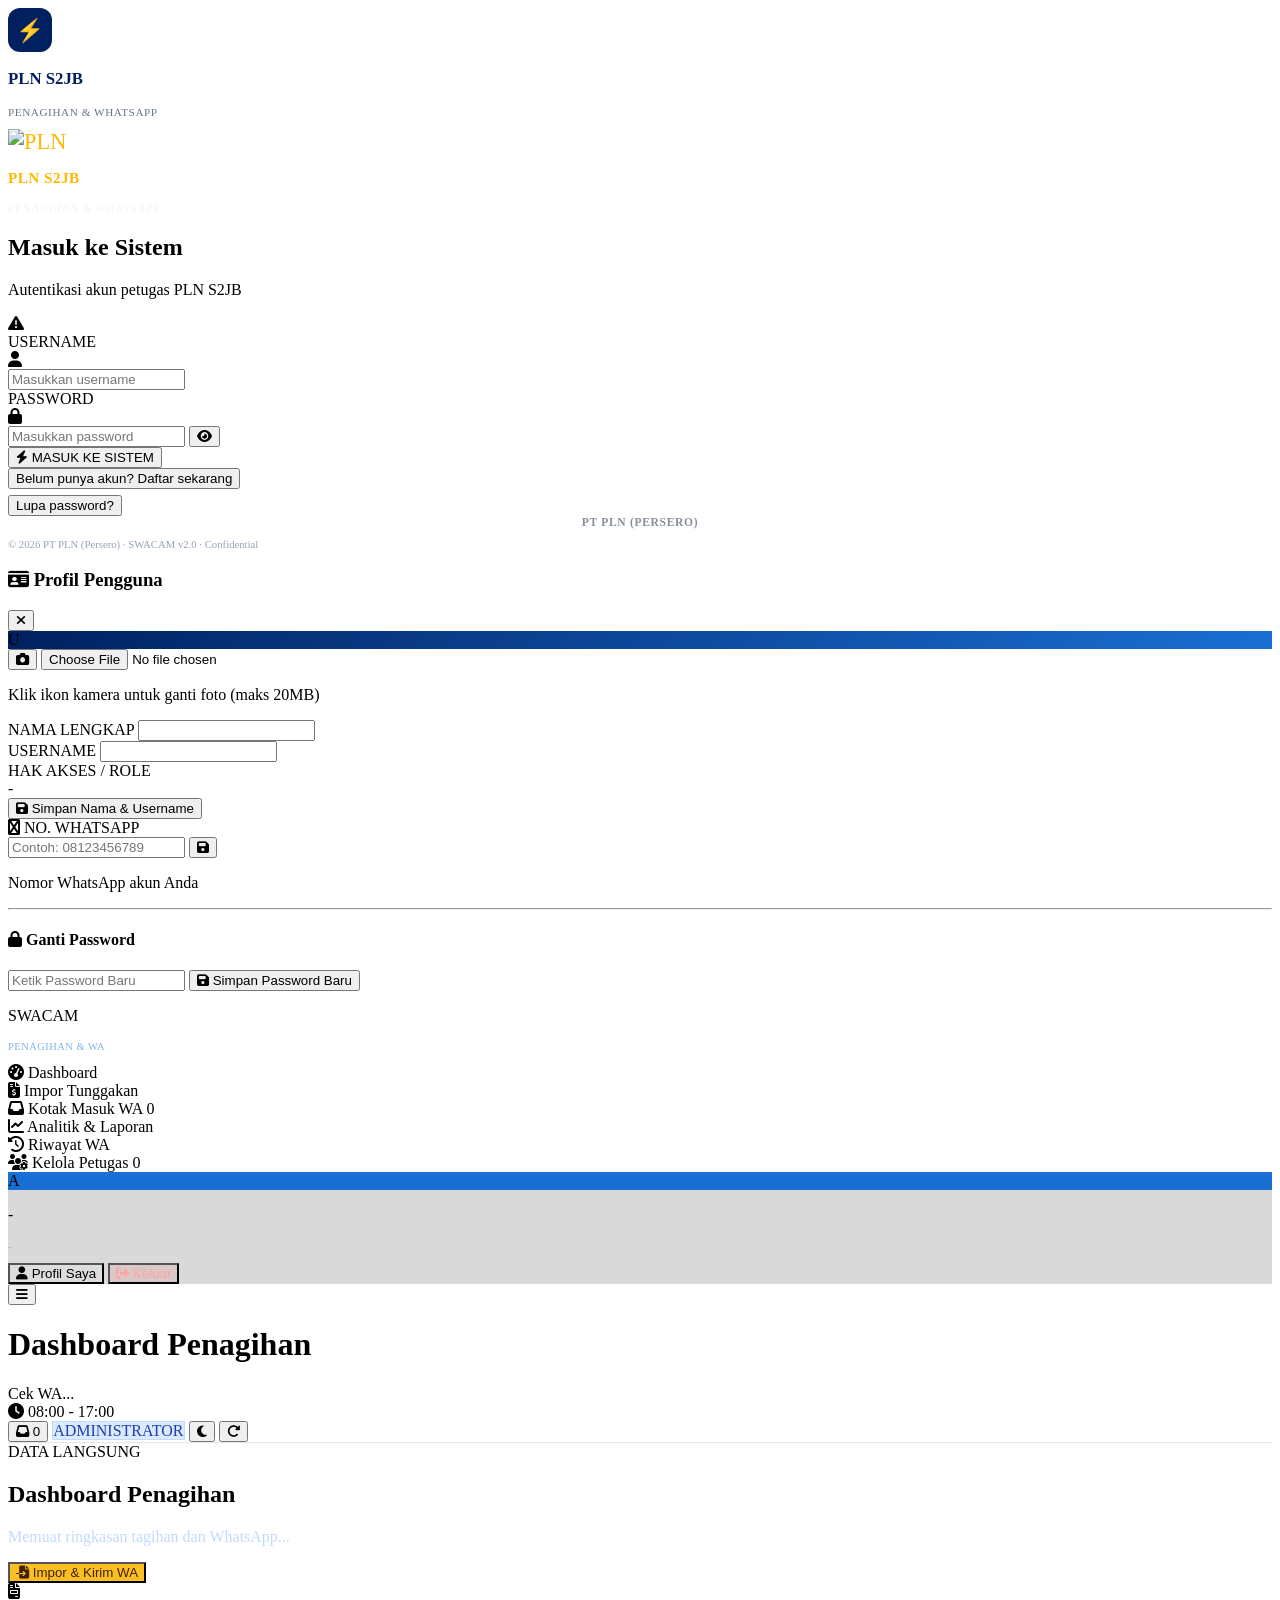
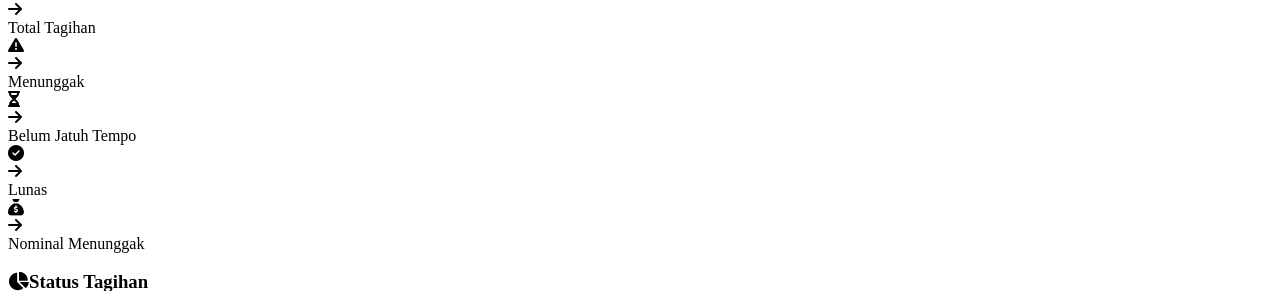
==== commit cd468a7d: "Add files via upload" ====
--- a/swacam-penagihan/static/index.html
+++ b/swacam-penagihan/static/index.html
@@ -15,7 +15,7 @@
 <script src="https://cdn.tailwindcss.com"></script>
 <link rel="stylesheet" href="https://cdnjs.cloudflare.com/ajax/libs/font-awesome/6.5.0/css/all.min.css">
 <script src="https://cdn.jsdelivr.net/npm/chart.js"></script>
-<link rel="stylesheet" href="/static/style.css?v=1791529002">
+<link rel="stylesheet" href="/static/style.css?v=1791771943">
 </head>
 <body>
 
@@ -339,15 +339,15 @@
         </div>
       </div>
       <div class="grid grid-cols-2 lg:grid-cols-5 gap-4">
-      <div class="db-kpi" style="--i:0;--c:#1a6fd4;--bg:#eff6ff"><div class="flex items-center justify-between"><div class="ic"><i class="fa fa-file-invoice"></i></div></div><div class="n" id="k-total"><div class="db-skel"></div></div><div class="l">Total Tagihan</div></div>
-      <div class="db-kpi" style="--i:1;--c:#e11d48;--bg:#fff1f2"><div class="flex items-center justify-between"><div class="ic"><i class="fa fa-triangle-exclamation"></i></div></div><div class="n" id="k-tunggak"><div class="db-skel"></div></div><div class="l">Menunggak</div></div>
-      <div class="db-kpi" style="--i:2;--c:#d97706;--bg:#fffbeb"><div class="flex items-center justify-between"><div class="ic"><i class="fa fa-hourglass-half"></i></div></div><div class="n" id="k-belum"><div class="db-skel"></div></div><div class="l">Belum Jatuh Tempo</div></div>
-      <div class="db-kpi" style="--i:3;--c:#059669;--bg:#ecfdf5"><div class="flex items-center justify-between"><div class="ic"><i class="fa fa-circle-check"></i></div></div><div class="n" id="k-lunas"><div class="db-skel"></div></div><div class="l">Lunas</div></div>
-      <div class="db-kpi" style="--i:4;--c:#7c3aed;--bg:#f5f3ff"><div class="flex items-center justify-between"><div class="ic"><i class="fa fa-sack-dollar"></i></div></div><div class="n" id="k-nominal"><div class="db-skel"></div></div><div class="l">Nominal Menunggak</div></div>
+      <div class="db-kpi cursor-pointer hover:shadow-md hover:-translate-y-0.5 transition" onclick="bukaTunggakanDariDash('')" title="Klik untuk lihat semua data tagihan" style="--i:0;--c:#1a6fd4;--bg:#eff6ff"><div class="flex items-center justify-between"><div class="ic"><i class="fa fa-file-invoice"></i></div><span class="text-[10px] font-bold text-blue-500 opacity-60"><i class="fa fa-arrow-right"></i></span></div><div class="n" id="k-total"><div class="db-skel"></div></div><div class="l">Total Tagihan</div></div>
+      <div class="db-kpi cursor-pointer hover:shadow-md hover:-translate-y-0.5 transition" onclick="bukaTunggakanDariDash('MENUNGGAK')" title="Klik untuk saring tagihan menunggak" style="--i:1;--c:#e11d48;--bg:#fff1f2"><div class="flex items-center justify-between"><div class="ic"><i class="fa fa-triangle-exclamation"></i></div><span class="text-[10px] font-bold text-rose-500 opacity-60"><i class="fa fa-arrow-right"></i></span></div><div class="n" id="k-tunggak"><div class="db-skel"></div></div><div class="l">Menunggak</div></div>
+      <div class="db-kpi cursor-pointer hover:shadow-md hover:-translate-y-0.5 transition" onclick="bukaTunggakanDariDash('BELUM_JATUH_TEMPO')" title="Klik untuk saring tagihan belum jatuh tempo" style="--i:2;--c:#d97706;--bg:#fffbeb"><div class="flex items-center justify-between"><div class="ic"><i class="fa fa-hourglass-half"></i></div><span class="text-[10px] font-bold text-amber-500 opacity-60"><i class="fa fa-arrow-right"></i></span></div><div class="n" id="k-belum"><div class="db-skel"></div></div><div class="l">Belum Jatuh Tempo</div></div>
+      <div class="db-kpi cursor-pointer hover:shadow-md hover:-translate-y-0.5 transition" onclick="bukaTunggakanDariDash('LUNAS')" title="Klik untuk saring tagihan yang sudah lunas" style="--i:3;--c:#059669;--bg:#ecfdf5"><div class="flex items-center justify-between"><div class="ic"><i class="fa fa-circle-check"></i></div><span class="text-[10px] font-bold text-emerald-500 opacity-60"><i class="fa fa-arrow-right"></i></span></div><div class="n" id="k-lunas"><div class="db-skel"></div></div><div class="l">Lunas</div></div>
+      <div class="db-kpi cursor-pointer hover:shadow-md hover:-translate-y-0.5 transition" onclick="bukaTunggakanDariDash('MENUNGGAK')" title="Klik untuk lihat daftar tunggakan" style="--i:4;--c:#7c3aed;--bg:#f5f3ff"><div class="flex items-center justify-between"><div class="ic"><i class="fa fa-sack-dollar"></i></div><span class="text-[10px] font-bold text-violet-500 opacity-60"><i class="fa fa-arrow-right"></i></span></div><div class="n" id="k-nominal"><div class="db-skel"></div></div><div class="l">Nominal Menunggak</div></div>
       </div>
       <div class="grid grid-cols-1 lg:grid-cols-3 gap-5">
         <div class="db-card" style="--i:5"><h3><i class="fa fa-chart-pie text-sky-500 mr-2"></i>Status Tagihan</h3><div style="height:230px"><canvas id="db-donut"></canvas></div></div>
-        <div class="db-card lg:col-span-2" style="--i:6"><h3><i class="fa fa-chart-column text-violet-500 mr-2"></i>Nominal per Periode (Rp)</h3><div style="height:230px"><canvas id="db-bar"></canvas></div></div>
+        <div class="db-card lg:col-span-2" style="--i:6"><h3><i class="fa fa-chart-line text-blue-500 mr-2"></i>Nominal per Periode (Rp)</h3><div style="height:230px"><canvas id="db-bar"></canvas></div></div>
       </div>
       <div class="grid grid-cols-1 lg:grid-cols-3 gap-5">
         <div class="db-card" style="--i:7"><h3><i class="fa fa-paper-plane text-emerald-500 mr-2"></i>Jangkauan WhatsApp</h3>
@@ -512,12 +512,12 @@
         <div class="grid lg:grid-cols-2 gap-6">
           <div id="an-sec-trend" class="tg-card">
             <p class="tg-card-t mb-1"><i class="fa fa-arrow-trend-up text-amber-500"></i>Tren tunggakan &amp; pelunasan</p>
-            <p class="text-[11px] text-slate-400 mb-3">Batang: nominal belum lunas (juta Rp). Garis: % pelanggan lunas. Klik titik untuk memilih bulan.</p>
+            <p class="text-[11px] text-slate-400 mb-3">Garis oranye: nominal belum lunas (juta Rp). Garis hijau: % pelanggan lunas. Klik titik untuk memilih bulan.</p>
             <div style="height:260px"><canvas id="an-c-trend"></canvas></div>
           </div>
           <div id="an-sec-wa" class="tg-card">
             <p class="tg-card-t mb-1"><i class="fa-brands fa-whatsapp text-emerald-500"></i>Jangkauan pesan WhatsApp</p>
-            <p class="text-[11px] text-slate-400 mb-3">Batang: pesan terkirim. Garis: % dibalas.</p>
+            <p class="text-[11px] text-slate-400 mb-3">Garis biru: pesan terkirim. Garis hijau: % dibaca. Garis ungu: % dibalas.</p>
             <div style="height:260px"><canvas id="an-c-wa"></canvas></div>
             <p id="an-wa-note" class="hidden text-[11px] text-amber-700 bg-amber-50 border border-amber-200 rounded-lg px-3 py-2 mt-3"><i class="fa fa-triangle-exclamation mr-1"></i>Persentase dibalas belum terisi karena webhook Fonnte belum aktif. Pasang webhook (lihat README) agar status Diterima dan Balasan tercatat.</p>
           </div>
@@ -666,6 +666,6 @@
 <div id="toast-container" class="fixed bottom-6 right-6 z-[300] flex flex-col gap-3 pointer-events-none"></div>
 
 <script>window.SWACAM={app:"penagihan",otherUrl:""};</script>
-<script src="/static/app.js?v=1791529002"></script>
+<script src="/static/app.js?v=1791771943"></script>
 </body>
 </html>
